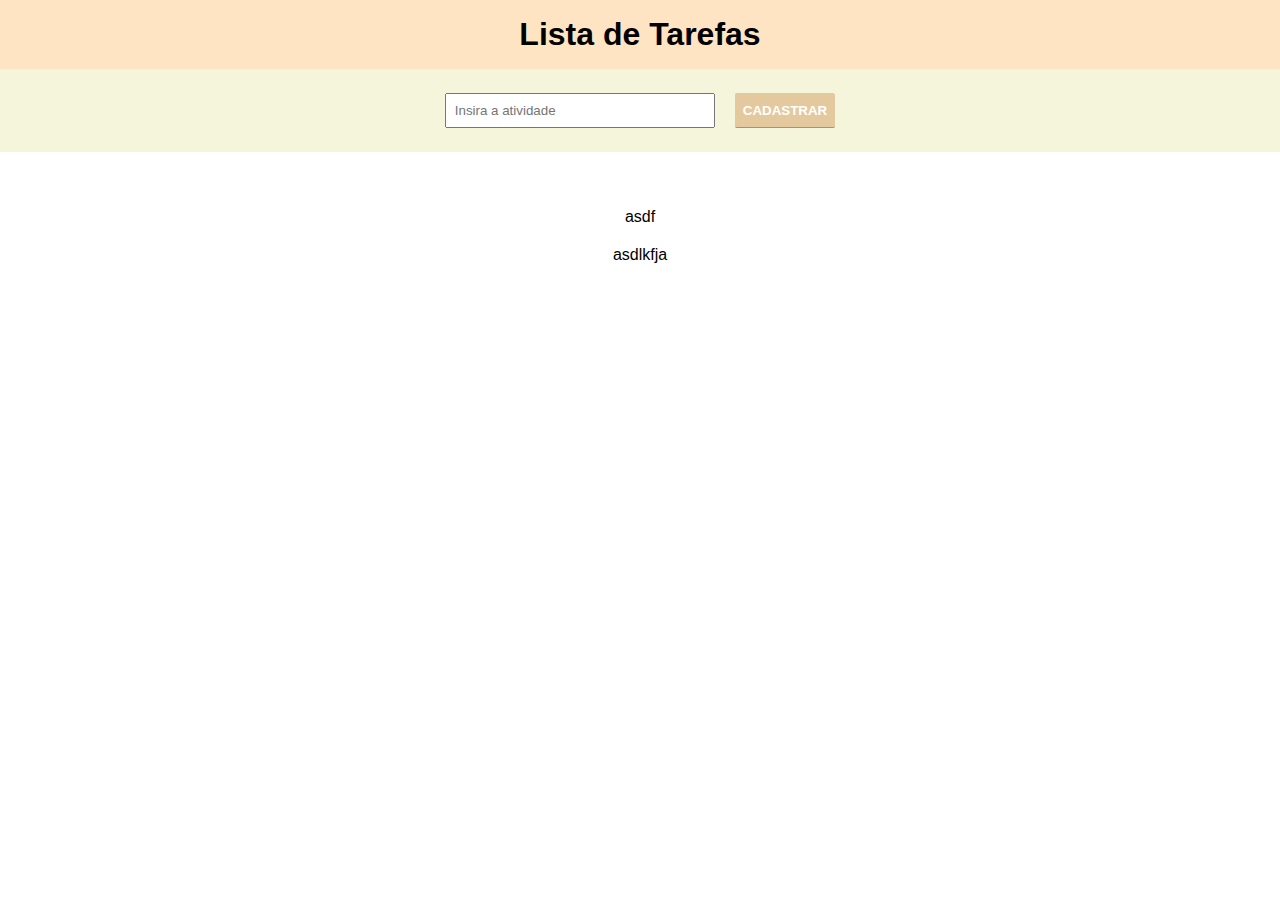
==== atividadeM09/index.html @ ccf14bb7 "iniciando o exercicio" ====
<!DOCTYPE html>
<html lang="pt-br">
<head>
    <meta charset="UTF-8">
    <meta name="viewport" content="width=device-width, initial-scale=1.0">
    <title>Lista de Tarefas</title>
    <link rel="stylesheet" href="style.css">
</head>
<body>
    <header>
        <h1>Lista de Tarefas</h1>
    </header>
    <form action="#">
        <input type="text" name="tarefa" id="tarefa-adicionada" placeholder="Insira a atividade" required>
        <button type="submit">Cadastrar</button>
    </form>
    <ul>
        <li>asdf</li>
        <li>asdlkfja</li>
    </ul>
    <script src="https://code.jquery.com/jquery-3.7.1.min.js"></script>
    <script src="main.js"></script>
</body>
</html>
---- atividadeM09/style.css ----
* {
    margin: 0;
    padding: 0;
    font-family: Arial, Helvetica, sans-serif;
}

header {
    background-color: bisque;
}

header h1 {
    padding: 16px 0;
    text-align: center;
}

form {
    background-color: beige;
    display: flex;
    justify-content: center;
}

input {
    width: 250px;
}

input,
button {
    margin: 24px 0;
    padding: 8px;
}

button {
    background-color: rgba(222, 184, 135, 0.732);
    border: none;
    margin-left: 20px;
    border-radius: 2px;
    border-bottom: 1.8px solid rgb(174, 145, 106);
    color: #fff;
    font-weight: bold;
    text-transform: uppercase;
    cursor: pointer;
}

ul {
    margin-top: 36px;
    padding: 10px;
    text-align: center;
}

ul li {
    padding: 10px;
    cursor: pointer;
}
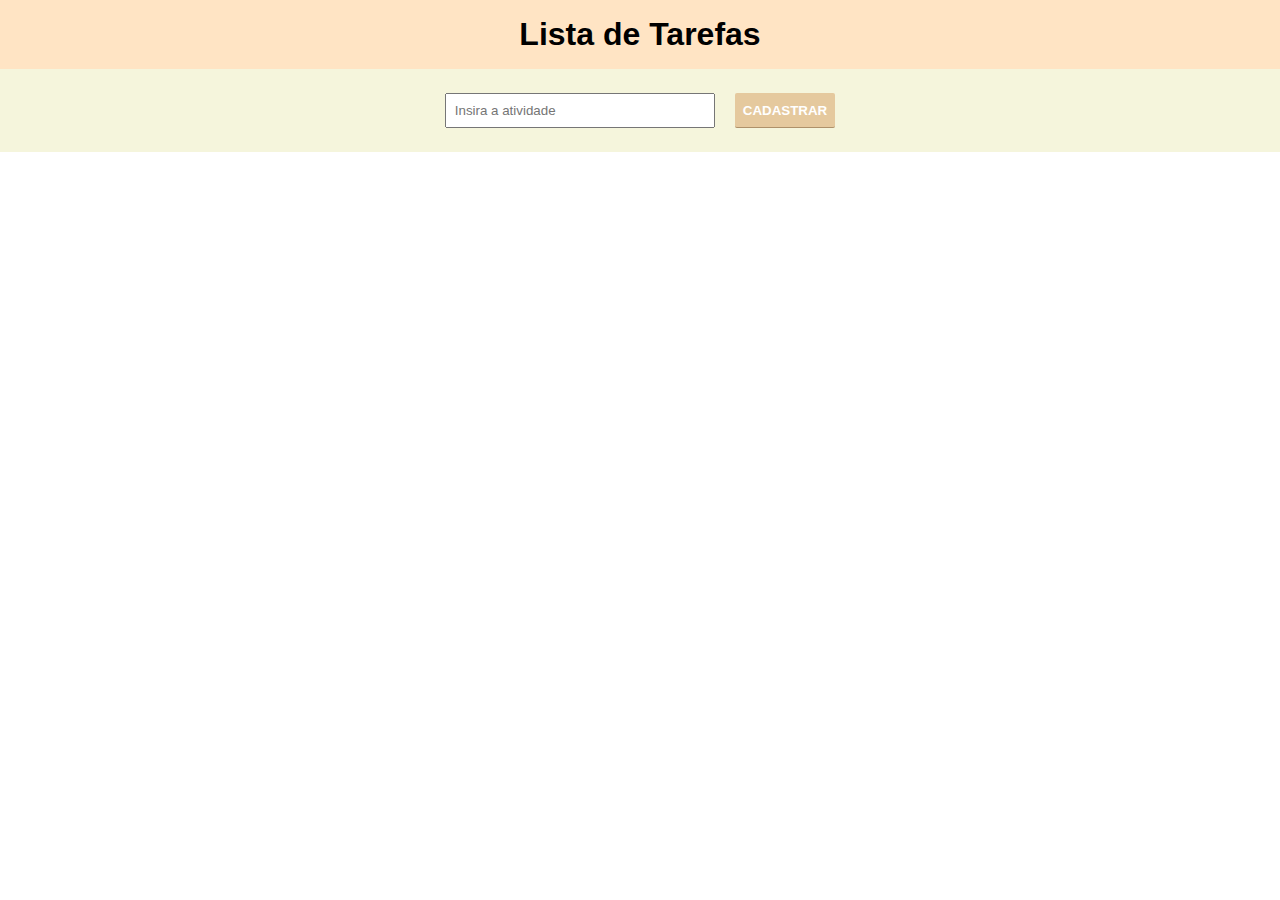
==== commit e513430f: "finalizando a atividade" ====
--- a/atividadeM09/index.html
+++ b/atividadeM09/index.html
@@ -14,9 +14,7 @@
         <input type="text" name="tarefa" id="tarefa-adicionada" placeholder="Insira a atividade" required>
         <button type="submit">Cadastrar</button>
     </form>
-    <ul>
-        <li>asdf</li>
-        <li>asdlkfja</li>
+    <ul id="lista">
     </ul>
     <script src="https://code.jquery.com/jquery-3.7.1.min.js"></script>
     <script src="main.js"></script>
--- a/atividadeM09/style.css
+++ b/atividadeM09/style.css
@@ -50,4 +50,9 @@
 ul li {
     padding: 10px;
     cursor: pointer;
+    list-style-position: inside;
+}
+
+.completed {
+    text-decoration: line-through;
 }